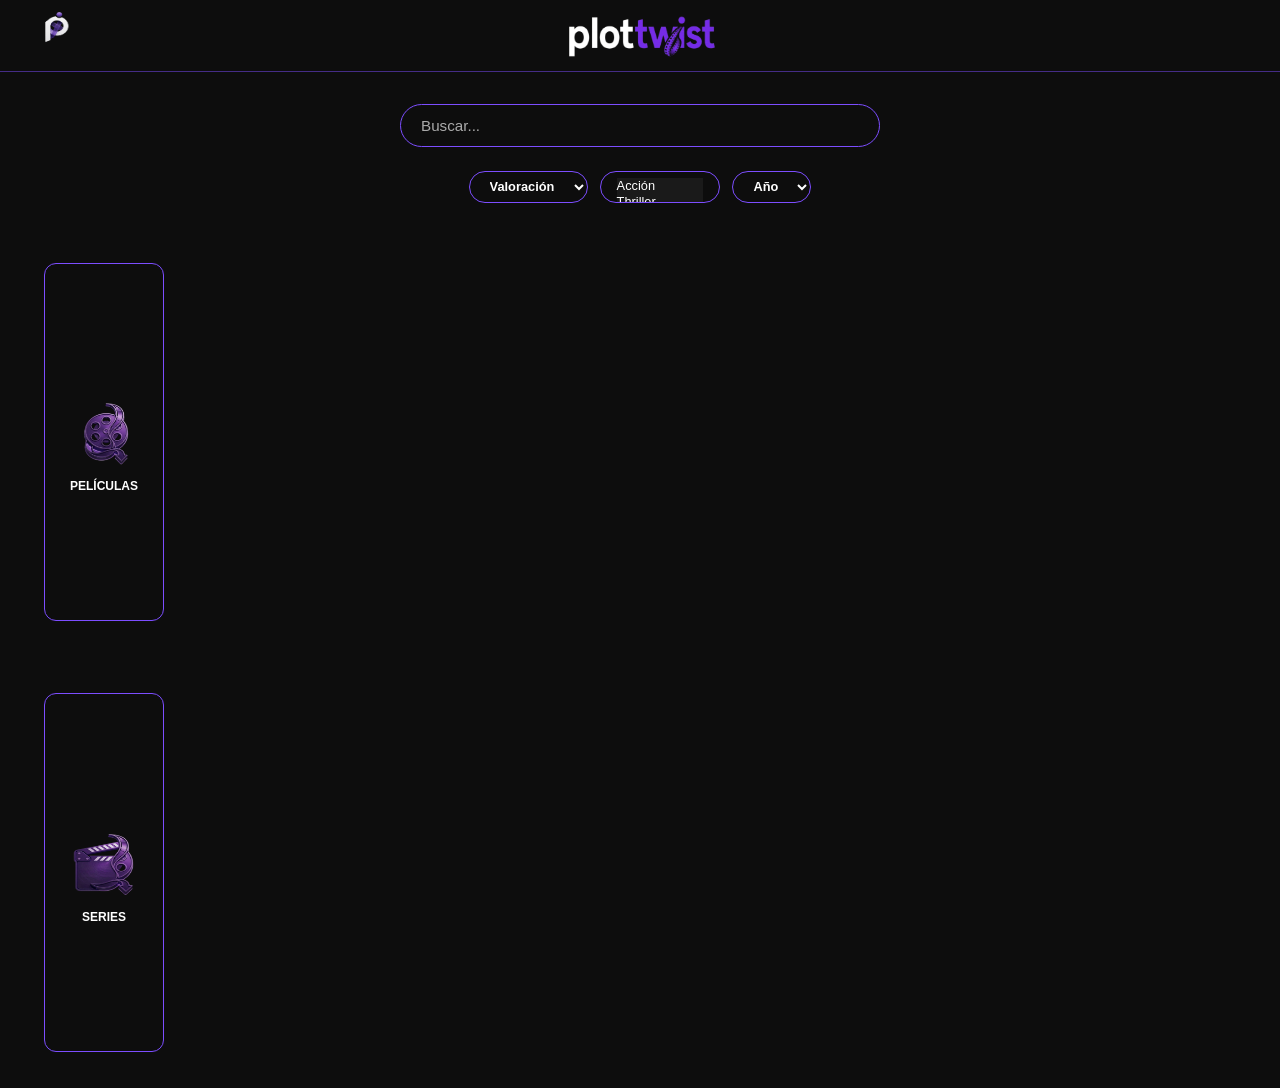
==== front/index.html @ 405dcb49 "cambios" ====
<!DOCTYPE html>
<html lang="es">

<head>
    <meta charset="UTF-8">
    <meta name="viewport" content="width=device-width, initial-scale=1.0">
    <title>PlotTwist</title>
    <link rel="stylesheet" href="css/styles.css">
</head>

<body>
    <script src="js/main.js"></script>
    <nav>
        <img src="assets/img/logo-icon.png" alt="logo">
        <img src="assets/img/logo-texto.png" alt="plottwist">
    </nav>

    <div class="buscador-seccion">
        <div class="buscador-contenedor">
            <input type="text" placeholder="Buscar...">
        </div>
    </div>

    <div class="filtros">
        <select id="valoracion" class="filtro-select" >
            <option value="">Valoración</option>
            <option value="5">5</option>
            <option value="4">4</option>
            <option value="3">3</option>
            <option value="2">2</option>
            <option value="1">1</option>
        </select>

        <select id="genero" class="filtro-select" multiple size="1">
            <option value="ACCION">Acción</option>
            <option value="THRILLER">Thriller</option>
            <option value="DRAMA">Drama</option>
            <option value="COMEDIA">Comedia</option>
            <option value="FANTASIA">Fantasía</option>
            <option value="CIENCIA_FICCION">Ciencia Ficción</option>
            <option value="ROMANCE">Romance</option>
            <option value="MISTERIO">Misterio</option>
        </select>

        <select id="anyo" class="filtro-select">
            <option value="">Año</option>
        </select>
    </div>

    <div id= pelis class="peliculas">
        
        
        <div id="pelicula-contenedor" class="poster-categoria">
            <img src="assets/img/pelicula-icon.png" alt="icono peliculas">
            <p>PELÍCULAS</p>
        </div>
    </div>

    <div id=serie class="series">
       
        <div id="serie-contenedor" class="poster-categoria">
            <img src="assets/img/serie-icon.png" alt="icono series">
            <p>SERIES</p>
        </div>
        
    </div>

</body>

</html>
---- front/css/styles.css ----
* {
    margin: 0;
    padding: 0;
    box-sizing: border-box;
}

body {
    background: #0d0d0d;
    color: #ffffff;
    font-family: 'Montserrat', sans-serif;
    min-height: 100vh;
}

/* NAVBAR */
nav {
    display: flex;
    align-items: center;
    justify-content: space-between;
    padding: 0 2rem;
    height: 4.5rem;
    background: #0d0d0d;
    border-bottom: 0.06rem solid rgba(124, 77, 255, 0.5);
    position: relative;
}

nav img:first-child {
    width: 3rem;
    height: 3rem;
}

nav img:last-child {
    width: 17.5rem;
    position: absolute;
    left: 50%;
    transform: translateX(-50%);
}

/* BUSCADOR */
.buscador-seccion {
    display: flex;
    justify-content: center;
    padding: 2rem 2rem 1rem;
}

.buscador-contenedor {
    position: relative;
    width: 30rem;
}

.buscador-contenedor input {
    width: 100%;
    background: transparent;
    border: 0.09rem solid #7c4dff;
    border-radius: 2rem;
    padding: 0.75rem 1.25rem;
    color: #ffffff;
    font-family: 'Montserrat', sans-serif;
    font-size: 0.95rem;
    outline: none;
}

.buscador-contenedor input::placeholder {
    color: #aaaaaa;
}

/* FILTROS */
.filtros {
    display: flex;
    justify-content: center;
    gap: 0.75rem;
    padding: 0.5rem 2rem 1.5rem;
}

.filtro-select {
    background: transparent;
    border: 0.09rem solid #7c4dff;
    border-radius: 2rem;
    color: #ffffff;
    padding: 0.4rem 1rem;
    font-family: 'Montserrat', sans-serif;
    font-size: 0.8rem;
    font-weight: 600;
    cursor: pointer;
    outline: none;
}

.filtro-select option {
    background: #1a1a1a;
    color: #ffffff;
}

.filtro-select:hover {
    background: rgba(124, 77, 255, 0.15);
}

/* PELÍCULAS Y SERIES */
.peliculas, .series {
    padding: 1.5rem 2rem;
    overflow: hidden;
    width: 100%;
}

.poster {
    float: left;
    background: #1a1a1a;
    border: 0.09rem solid #7c4dff;
    border-radius: 0.75rem;
    color: #ffffff;
    font-family: 'Montserrat', sans-serif;
    font-size: 0.8rem;
    font-weight: 600;
    cursor: pointer;
    overflow: hidden;
    width: 12%;
    margin: 0.75rem;
}

.poster img {
    width: 100%;
    aspect-ratio: 2/3;
    object-fit: cover;
    display: block;
}

.poster p {
    text-align: center;
    padding: 0.5rem;
    font-size: 0.75rem;
}

.poster-categoria {
    float: left;
    background: transparent;
    border: 0.09rem solid #7c4dff;
    border-radius: 0.75rem;
    color: #ffffff;
    font-family: 'Montserrat', sans-serif;
    cursor: pointer;
    width: 7.5rem;
    aspect-ratio: 2/3;
    display: flex;
    flex-direction: column;
    align-items: center;
    justify-content: center;
    gap: 0.5rem;
    margin: 0.75rem;
    height: 22.41em;
}

.poster-categoria img {
    width: 5rem;
    height: 5rem;
}

.poster-categoria p {
    font-size: 0.75rem;
    font-weight: 600;
}

/* ENCABEZADO */
.encabezado {
    margin-top: 0.75rem;
    text-align: center;
    font-family: 'Montserrat', sans-serif;
}
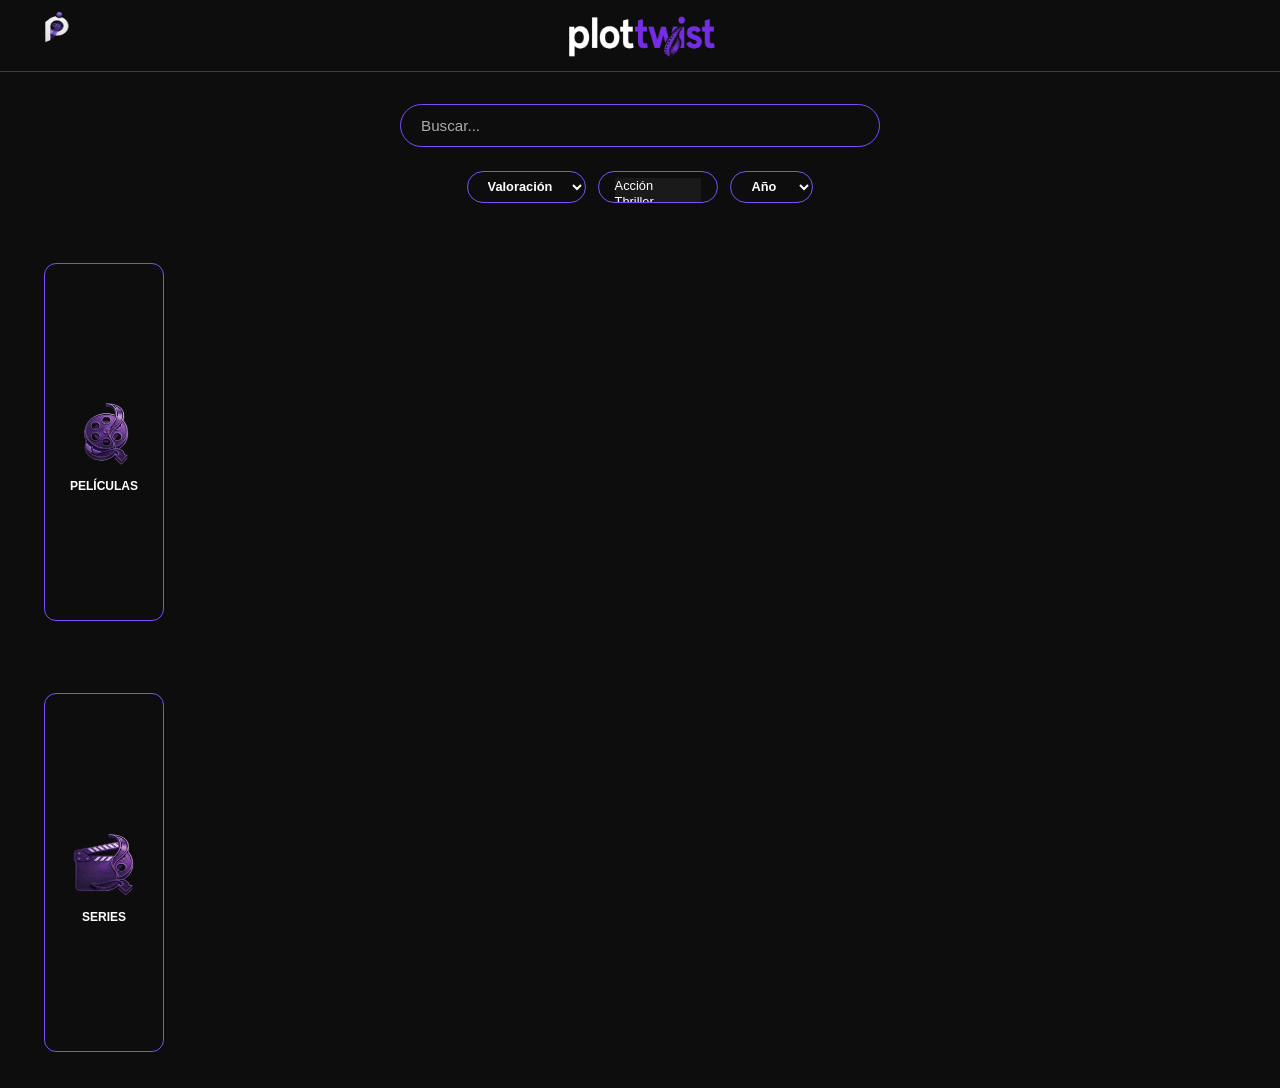
==== commit 2ccf2e90: "realizado buscador y filtros" ====
--- a/front/index.html
+++ b/front/index.html
@@ -17,7 +17,7 @@
 
     <div class="buscador-seccion">
         <div class="buscador-contenedor">
-            <input type="text" placeholder="Buscar...">
+            <input id="buscador" type="text" placeholder="Buscar...">
         </div>
     </div>
 
@@ -44,6 +44,28 @@
 
         <select id="anyo" class="filtro-select">
             <option value="">Año</option>
+             <option value="1988">1988</option>
+            <option value="1990">1990</option>
+            <option value="1994">1994</option>
+            <option value="1995">1995</option>
+            <option value="1997">1997</option>
+            <option value="1998">1998</option>
+            <option value="1999">1999</option>
+            <option value="2001">2001</option>
+            <option value="2003">2003</option>
+            <option value="2004">2004</option>
+            <option value="2005">2005</option>
+            <option value="2008">2008</option>
+            <option value="2010">2010</option>
+            <option value="2011">2011</option>
+            <option value="2013">2013</option>
+            <option value="2014">2014</option>
+            <option value="2015">2015</option>
+            <option value="2016">2016</option>
+            <option value="2017">2017</option>
+            <option value="2018">2018</option>
+            <option value="2019">2019</option>
+            <option value="2022">2022</option>
         </select>
     </div>
 
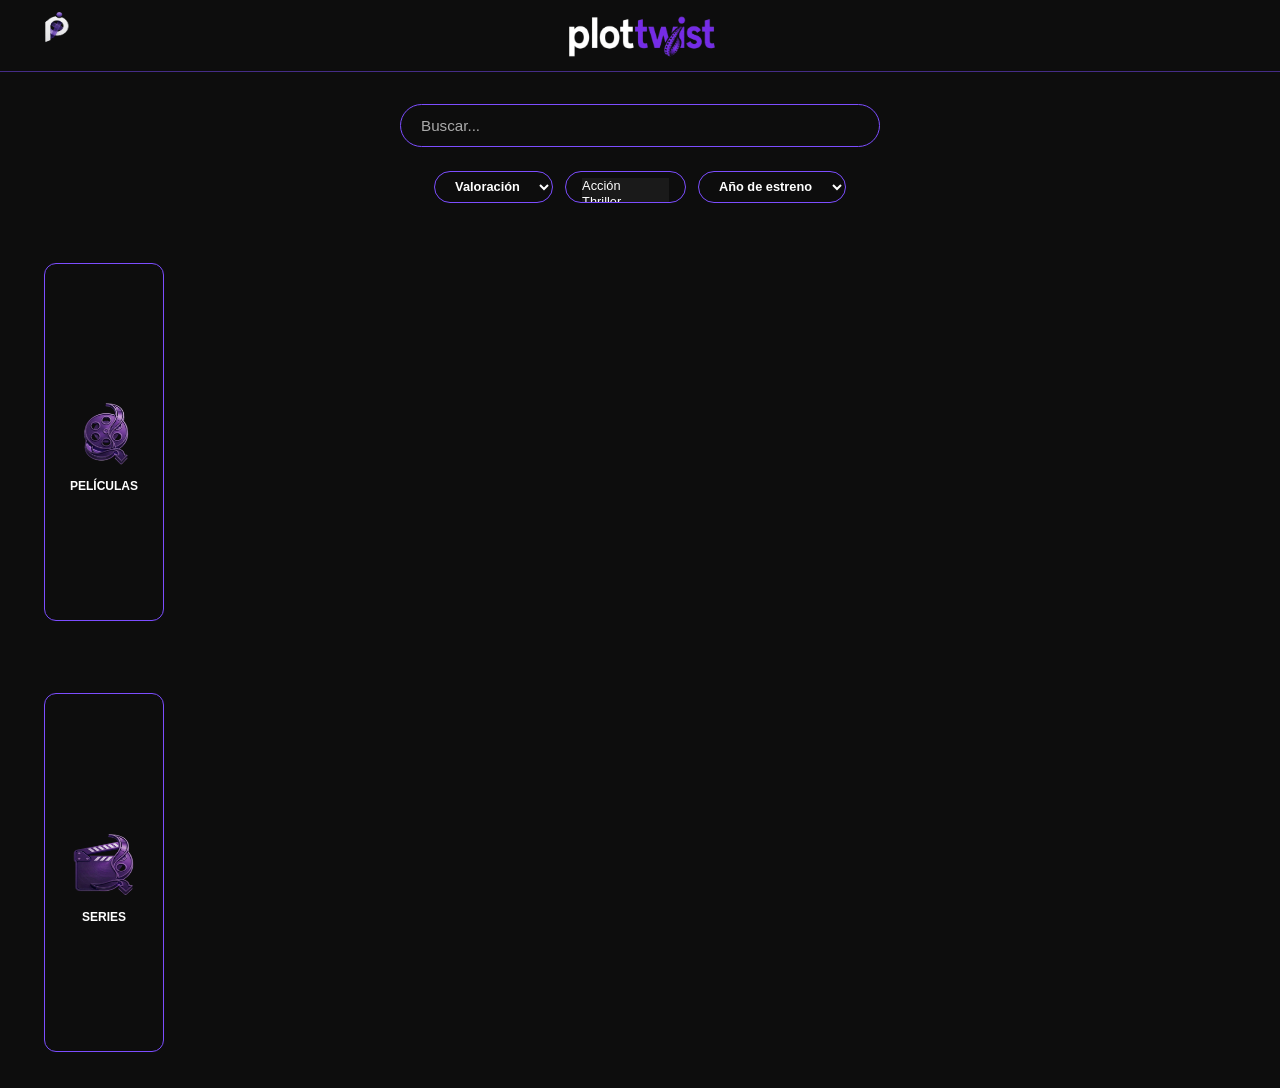
==== commit 3b304e55: "cambiado index.html para hacer un deploy" ====
--- a/front/index.html
+++ b/front/index.html
@@ -9,7 +9,6 @@
 </head>
 
 <body>
-    <script src="js/main.js"></script>
     <nav>
         <img src="assets/img/logo-icon.png" alt="logo">
         <img src="assets/img/logo-texto.png" alt="plottwist">
@@ -43,7 +42,7 @@
         </select>
 
         <select id="anyo" class="filtro-select">
-            <option value="">Año</option>
+            <option value="">Año de estreno</option>
              <option value="1988">1988</option>
             <option value="1990">1990</option>
             <option value="1994">1994</option>
@@ -71,22 +70,19 @@
 
     <div id= pelis class="peliculas">
         
-        
         <div id="pelicula-contenedor" class="poster-categoria">
             <img src="assets/img/pelicula-icon.png" alt="icono peliculas">
             <p>PELÍCULAS</p>
         </div>
     </div>
 
-    <div id=serie class="series">
-       
+    <div id=serie class="series"> 
         <div id="serie-contenedor" class="poster-categoria">
             <img src="assets/img/serie-icon.png" alt="icono series">
             <p>SERIES</p>
         </div>
-        
     </div>
-
+    <script src="js/main.js"></script>
 </body>
 
 </html>
--- a/front/css/styles.css
+++ b/front/css/styles.css
@@ -96,12 +96,12 @@
 /* PELÍCULAS Y SERIES */
 .peliculas, .series {
     padding: 1.5rem 2rem;
-    overflow: hidden;
     width: 100%;
+    display: flex;
+    flex-wrap: wrap;
 }
 
 .poster {
-    float: left;
     background: #1a1a1a;
     border: 0.09rem solid #7c4dff;
     border-radius: 0.75rem;
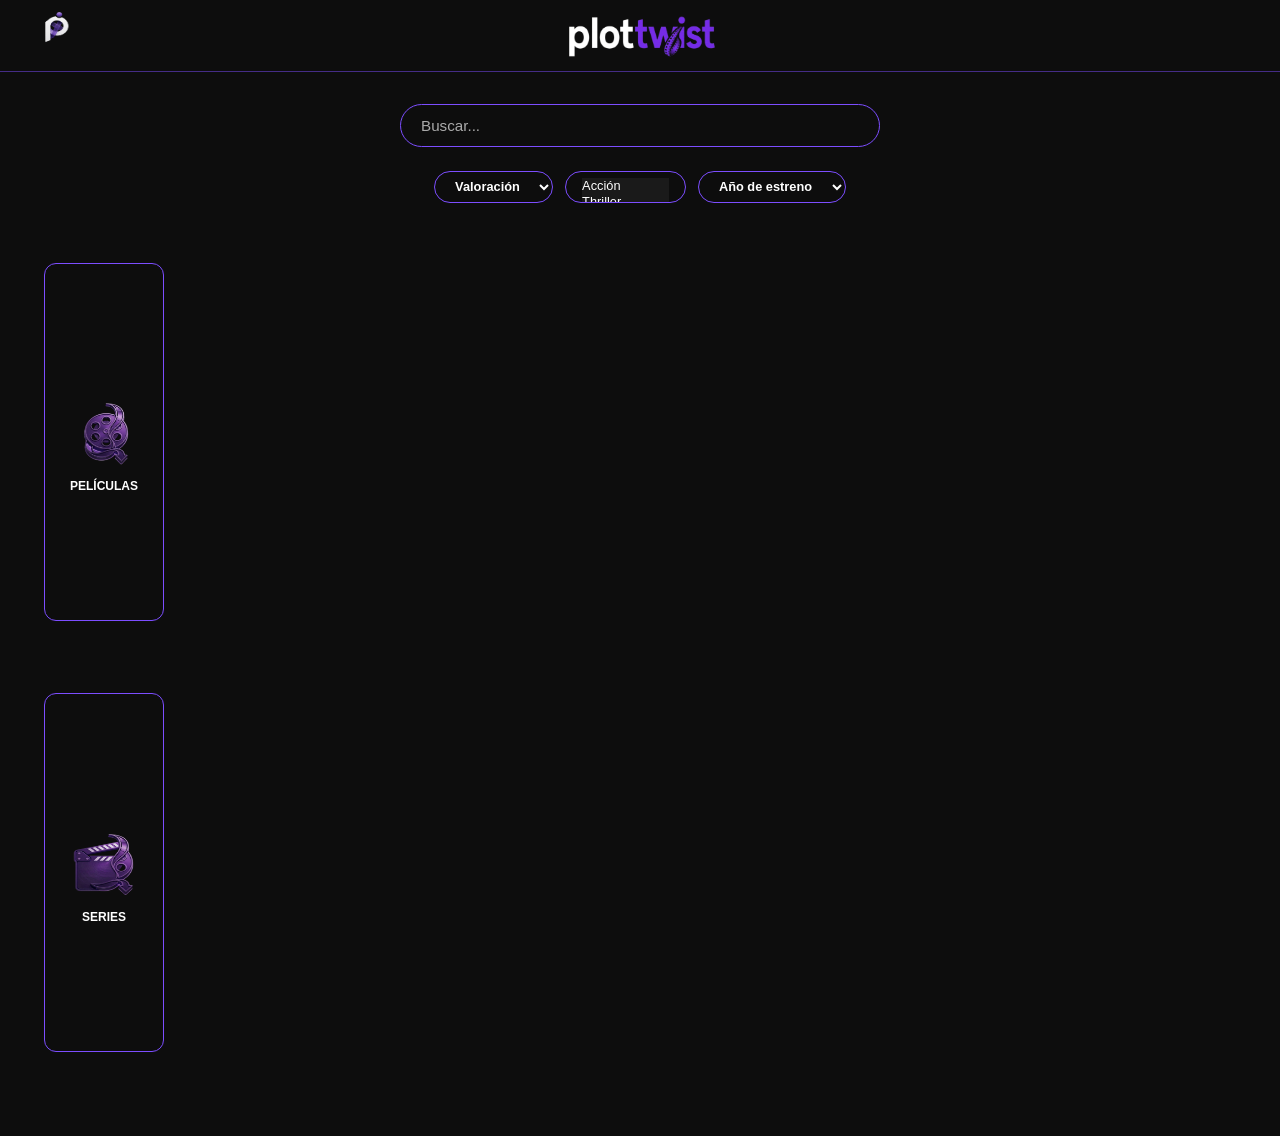
==== commit 4fe27208: "mejorando funcionalidad de los filtros de main y busquedas" ====
--- a/front/index.html
+++ b/front/index.html
@@ -82,6 +82,10 @@
             <p>SERIES</p>
         </div>
     </div>
+
+    <div id="metrajes" class="peliculas">
+
+    </div>
     <script src="js/main.js"></script>
 </body>
 
